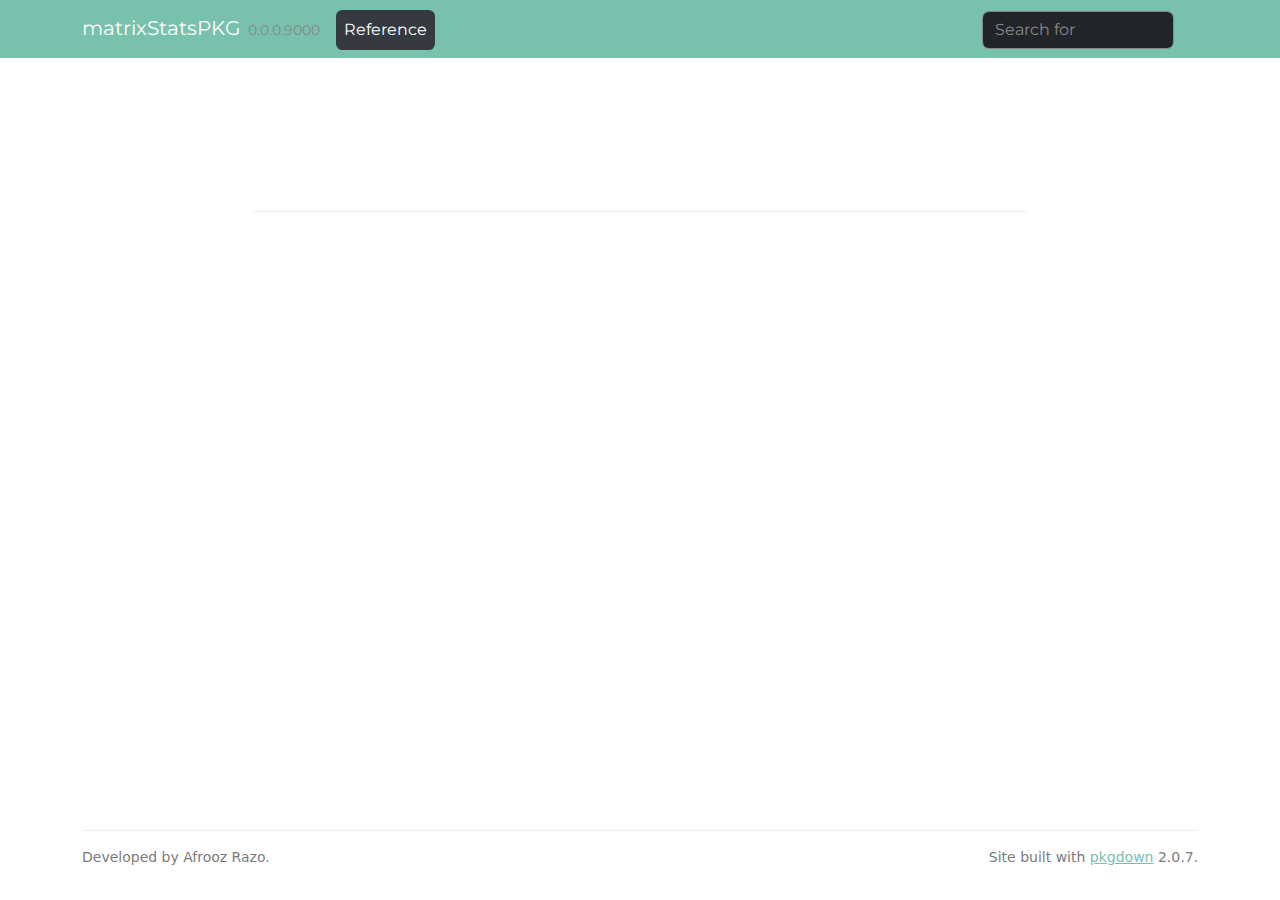
==== reference/index.html @ 50831fa5 "Built site for matrixStatsPKG: 0.0.0.9000@" ====
<!DOCTYPE html>
<!-- Generated by pkgdown: do not edit by hand --><html lang="en"><head><meta http-equiv="Content-Type" content="text/html; charset=UTF-8"><meta charset="utf-8"><meta http-equiv="X-UA-Compatible" content="IE=edge"><meta name="viewport" content="width=device-width, initial-scale=1, shrink-to-fit=no"><title> • matrixStatsPKG</title><script src="../deps/jquery-3.6.0/jquery-3.6.0.min.js"></script><meta name="viewport" content="width=device-width, initial-scale=1, shrink-to-fit=no"><link href="../deps/bootstrap-5.2.2/bootstrap.min.css" rel="stylesheet"><script src="../deps/bootstrap-5.2.2/bootstrap.bundle.min.js"></script><!-- Font Awesome icons --><link rel="stylesheet" href="https://cdnjs.cloudflare.com/ajax/libs/font-awesome/5.12.1/css/all.min.css" integrity="sha256-mmgLkCYLUQbXn0B1SRqzHar6dCnv9oZFPEC1g1cwlkk=" crossorigin="anonymous"><link rel="stylesheet" href="https://cdnjs.cloudflare.com/ajax/libs/font-awesome/5.12.1/css/v4-shims.min.css" integrity="sha256-wZjR52fzng1pJHwx4aV2AO3yyTOXrcDW7jBpJtTwVxw=" crossorigin="anonymous"><!-- bootstrap-toc --><script src="https://cdn.jsdelivr.net/gh/afeld/bootstrap-toc@v1.0.1/dist/bootstrap-toc.min.js" integrity="sha256-4veVQbu7//Lk5TSmc7YV48MxtMy98e26cf5MrgZYnwo=" crossorigin="anonymous"></script><!-- headroom.js --><script src="https://cdnjs.cloudflare.com/ajax/libs/headroom/0.11.0/headroom.min.js" integrity="sha256-AsUX4SJE1+yuDu5+mAVzJbuYNPHj/WroHuZ8Ir/CkE0=" crossorigin="anonymous"></script><script src="https://cdnjs.cloudflare.com/ajax/libs/headroom/0.11.0/jQuery.headroom.min.js" integrity="sha256-ZX/yNShbjqsohH1k95liqY9Gd8uOiE1S4vZc+9KQ1K4=" crossorigin="anonymous"></script><!-- clipboard.js --><script src="https://cdnjs.cloudflare.com/ajax/libs/clipboard.js/2.0.6/clipboard.min.js" integrity="sha256-inc5kl9MA1hkeYUt+EC3BhlIgyp/2jDIyBLS6k3UxPI=" crossorigin="anonymous"></script><!-- search --><script src="https://cdnjs.cloudflare.com/ajax/libs/fuse.js/6.4.6/fuse.js" integrity="sha512-zv6Ywkjyktsohkbp9bb45V6tEMoWhzFzXis+LrMehmJZZSys19Yxf1dopHx7WzIKxr5tK2dVcYmaCk2uqdjF4A==" crossorigin="anonymous"></script><script src="https://cdnjs.cloudflare.com/ajax/libs/autocomplete.js/0.38.0/autocomplete.jquery.min.js" integrity="sha512-GU9ayf+66Xx2TmpxqJpliWbT5PiGYxpaG8rfnBEk1LL8l1KGkRShhngwdXK1UgqhAzWpZHSiYPc09/NwDQIGyg==" crossorigin="anonymous"></script><script src="https://cdnjs.cloudflare.com/ajax/libs/mark.js/8.11.1/mark.min.js" integrity="sha512-5CYOlHXGh6QpOFA/TeTylKLWfB3ftPsde7AnmhuitiTX4K5SqCLBeKro6sPS8ilsz1Q4NRx3v8Ko2IBiszzdww==" crossorigin="anonymous"></script><!-- pkgdown --><script src="../pkgdown.js"></script><meta property="og:title" content=""><!-- mathjax --><script src="https://cdnjs.cloudflare.com/ajax/libs/mathjax/2.7.5/MathJax.js" integrity="sha256-nvJJv9wWKEm88qvoQl9ekL2J+k/RWIsaSScxxlsrv8k=" crossorigin="anonymous"></script><script src="https://cdnjs.cloudflare.com/ajax/libs/mathjax/2.7.5/config/TeX-AMS-MML_HTMLorMML.js" integrity="sha256-84DKXVJXs0/F8OTMzX4UR909+jtl4G7SPypPavF+GfA=" crossorigin="anonymous"></script><!--[if lt IE 9]>
<script src="https://oss.maxcdn.com/html5shiv/3.7.3/html5shiv.min.js"></script>
<script src="https://oss.maxcdn.com/respond/1.4.2/respond.min.js"></script>
<![endif]--></head><body>
    <a href="#main" class="visually-hidden-focusable">Skip to contents</a>
    

    <nav class="navbar fixed-top navbar-dark navbar-expand-lg bg-primary"><div class="container">
    
    <a class="navbar-brand me-2" href="../index.html">matrixStatsPKG</a>

    <small class="nav-text text-muted me-auto" data-bs-toggle="tooltip" data-bs-placement="bottom" title="">0.0.0.9000</small>

    
    <button class="navbar-toggler" type="button" data-bs-toggle="collapse" data-bs-target="#navbar" aria-controls="navbar" aria-expanded="false" aria-label="Toggle navigation">
      <span class="navbar-toggler-icon"></span>
    </button>

    <div id="navbar" class="collapse navbar-collapse ms-3">
      <ul class="navbar-nav me-auto"><li class="active nav-item">
  <a class="nav-link" href="../reference/index.html">Reference</a>
</li>
      </ul><form class="form-inline my-2 my-lg-0" role="search">
        <input type="search" class="form-control me-sm-2" aria-label="Toggle navigation" name="search-input" data-search-index="../search.json" id="search-input" placeholder="Search for" autocomplete="off"></form>

      <ul class="navbar-nav"><li class="nav-item">
  <a class="external-link nav-link" href="https://github.com/raziafrooz/matrixStatsPKG/" aria-label="github">
    <span class="fab fa fab fa-github fa-lg"></span>
     
  </a>
</li>
      </ul></div>

    
  </div>
</nav><div class="container template-reference-index">
<div class="row">
  <main id="main" class="col-md-9"><div class="page-header">
      <img src="" class="logo" alt=""><h1></h1>
    </div>

    
  </main></div>


    <footer><div class="pkgdown-footer-left">
  <p></p><p>Developed by Afrooz Razo.</p>
</div>

<div class="pkgdown-footer-right">
  <p></p><p>Site built with <a href="https://pkgdown.r-lib.org/" class="external-link">pkgdown</a> 2.0.7.</p>
</div>

    </footer></div>

  

  

  </body></html>
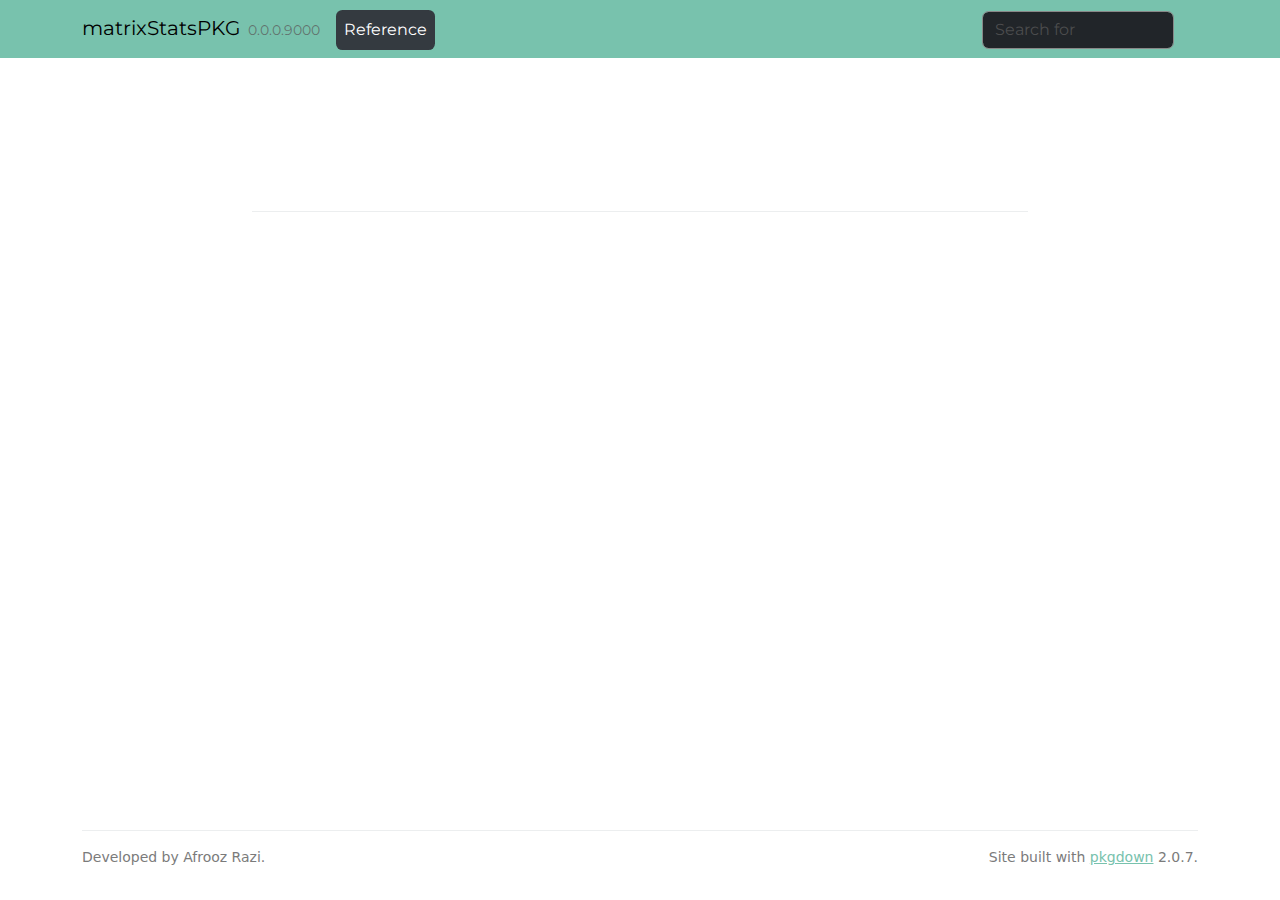
==== commit 3e17da98: "Deploying to gh-pages from @ raziafrooz/matrixStatsPKG@bebd4b2fabb8698fbff29e470ad01416c91e594e 🚀" ====
--- a/reference/index.html
+++ b/reference/index.html
@@ -1,5 +1,5 @@
 <!DOCTYPE html>
-<!-- Generated by pkgdown: do not edit by hand --><html lang="en"><head><meta http-equiv="Content-Type" content="text/html; charset=UTF-8"><meta charset="utf-8"><meta http-equiv="X-UA-Compatible" content="IE=edge"><meta name="viewport" content="width=device-width, initial-scale=1, shrink-to-fit=no"><title> • matrixStatsPKG</title><script src="../deps/jquery-3.6.0/jquery-3.6.0.min.js"></script><meta name="viewport" content="width=device-width, initial-scale=1, shrink-to-fit=no"><link href="../deps/bootstrap-5.2.2/bootstrap.min.css" rel="stylesheet"><script src="../deps/bootstrap-5.2.2/bootstrap.bundle.min.js"></script><!-- Font Awesome icons --><link rel="stylesheet" href="https://cdnjs.cloudflare.com/ajax/libs/font-awesome/5.12.1/css/all.min.css" integrity="sha256-mmgLkCYLUQbXn0B1SRqzHar6dCnv9oZFPEC1g1cwlkk=" crossorigin="anonymous"><link rel="stylesheet" href="https://cdnjs.cloudflare.com/ajax/libs/font-awesome/5.12.1/css/v4-shims.min.css" integrity="sha256-wZjR52fzng1pJHwx4aV2AO3yyTOXrcDW7jBpJtTwVxw=" crossorigin="anonymous"><!-- bootstrap-toc --><script src="https://cdn.jsdelivr.net/gh/afeld/bootstrap-toc@v1.0.1/dist/bootstrap-toc.min.js" integrity="sha256-4veVQbu7//Lk5TSmc7YV48MxtMy98e26cf5MrgZYnwo=" crossorigin="anonymous"></script><!-- headroom.js --><script src="https://cdnjs.cloudflare.com/ajax/libs/headroom/0.11.0/headroom.min.js" integrity="sha256-AsUX4SJE1+yuDu5+mAVzJbuYNPHj/WroHuZ8Ir/CkE0=" crossorigin="anonymous"></script><script src="https://cdnjs.cloudflare.com/ajax/libs/headroom/0.11.0/jQuery.headroom.min.js" integrity="sha256-ZX/yNShbjqsohH1k95liqY9Gd8uOiE1S4vZc+9KQ1K4=" crossorigin="anonymous"></script><!-- clipboard.js --><script src="https://cdnjs.cloudflare.com/ajax/libs/clipboard.js/2.0.6/clipboard.min.js" integrity="sha256-inc5kl9MA1hkeYUt+EC3BhlIgyp/2jDIyBLS6k3UxPI=" crossorigin="anonymous"></script><!-- search --><script src="https://cdnjs.cloudflare.com/ajax/libs/fuse.js/6.4.6/fuse.js" integrity="sha512-zv6Ywkjyktsohkbp9bb45V6tEMoWhzFzXis+LrMehmJZZSys19Yxf1dopHx7WzIKxr5tK2dVcYmaCk2uqdjF4A==" crossorigin="anonymous"></script><script src="https://cdnjs.cloudflare.com/ajax/libs/autocomplete.js/0.38.0/autocomplete.jquery.min.js" integrity="sha512-GU9ayf+66Xx2TmpxqJpliWbT5PiGYxpaG8rfnBEk1LL8l1KGkRShhngwdXK1UgqhAzWpZHSiYPc09/NwDQIGyg==" crossorigin="anonymous"></script><script src="https://cdnjs.cloudflare.com/ajax/libs/mark.js/8.11.1/mark.min.js" integrity="sha512-5CYOlHXGh6QpOFA/TeTylKLWfB3ftPsde7AnmhuitiTX4K5SqCLBeKro6sPS8ilsz1Q4NRx3v8Ko2IBiszzdww==" crossorigin="anonymous"></script><!-- pkgdown --><script src="../pkgdown.js"></script><meta property="og:title" content=""><!-- mathjax --><script src="https://cdnjs.cloudflare.com/ajax/libs/mathjax/2.7.5/MathJax.js" integrity="sha256-nvJJv9wWKEm88qvoQl9ekL2J+k/RWIsaSScxxlsrv8k=" crossorigin="anonymous"></script><script src="https://cdnjs.cloudflare.com/ajax/libs/mathjax/2.7.5/config/TeX-AMS-MML_HTMLorMML.js" integrity="sha256-84DKXVJXs0/F8OTMzX4UR909+jtl4G7SPypPavF+GfA=" crossorigin="anonymous"></script><!--[if lt IE 9]>
+<!-- Generated by pkgdown: do not edit by hand --><html lang="en"><head><meta http-equiv="Content-Type" content="text/html; charset=UTF-8"><meta charset="utf-8"><meta http-equiv="X-UA-Compatible" content="IE=edge"><meta name="viewport" content="width=device-width, initial-scale=1, shrink-to-fit=no"><title> • matrixStatsPKG</title><script src="../deps/jquery-3.6.0/jquery-3.6.0.min.js"></script><meta name="viewport" content="width=device-width, initial-scale=1, shrink-to-fit=no"><link href="../deps/bootstrap-5.3.1/bootstrap.min.css" rel="stylesheet"><script src="../deps/bootstrap-5.3.1/bootstrap.bundle.min.js"></script><!-- Font Awesome icons --><link rel="stylesheet" href="https://cdnjs.cloudflare.com/ajax/libs/font-awesome/5.12.1/css/all.min.css" integrity="sha256-mmgLkCYLUQbXn0B1SRqzHar6dCnv9oZFPEC1g1cwlkk=" crossorigin="anonymous"><link rel="stylesheet" href="https://cdnjs.cloudflare.com/ajax/libs/font-awesome/5.12.1/css/v4-shims.min.css" integrity="sha256-wZjR52fzng1pJHwx4aV2AO3yyTOXrcDW7jBpJtTwVxw=" crossorigin="anonymous"><!-- bootstrap-toc --><script src="https://cdn.jsdelivr.net/gh/afeld/bootstrap-toc@v1.0.1/dist/bootstrap-toc.min.js" integrity="sha256-4veVQbu7//Lk5TSmc7YV48MxtMy98e26cf5MrgZYnwo=" crossorigin="anonymous"></script><!-- headroom.js --><script src="https://cdnjs.cloudflare.com/ajax/libs/headroom/0.11.0/headroom.min.js" integrity="sha256-AsUX4SJE1+yuDu5+mAVzJbuYNPHj/WroHuZ8Ir/CkE0=" crossorigin="anonymous"></script><script src="https://cdnjs.cloudflare.com/ajax/libs/headroom/0.11.0/jQuery.headroom.min.js" integrity="sha256-ZX/yNShbjqsohH1k95liqY9Gd8uOiE1S4vZc+9KQ1K4=" crossorigin="anonymous"></script><!-- clipboard.js --><script src="https://cdnjs.cloudflare.com/ajax/libs/clipboard.js/2.0.6/clipboard.min.js" integrity="sha256-inc5kl9MA1hkeYUt+EC3BhlIgyp/2jDIyBLS6k3UxPI=" crossorigin="anonymous"></script><!-- search --><script src="https://cdnjs.cloudflare.com/ajax/libs/fuse.js/6.4.6/fuse.js" integrity="sha512-zv6Ywkjyktsohkbp9bb45V6tEMoWhzFzXis+LrMehmJZZSys19Yxf1dopHx7WzIKxr5tK2dVcYmaCk2uqdjF4A==" crossorigin="anonymous"></script><script src="https://cdnjs.cloudflare.com/ajax/libs/autocomplete.js/0.38.0/autocomplete.jquery.min.js" integrity="sha512-GU9ayf+66Xx2TmpxqJpliWbT5PiGYxpaG8rfnBEk1LL8l1KGkRShhngwdXK1UgqhAzWpZHSiYPc09/NwDQIGyg==" crossorigin="anonymous"></script><script src="https://cdnjs.cloudflare.com/ajax/libs/mark.js/8.11.1/mark.min.js" integrity="sha512-5CYOlHXGh6QpOFA/TeTylKLWfB3ftPsde7AnmhuitiTX4K5SqCLBeKro6sPS8ilsz1Q4NRx3v8Ko2IBiszzdww==" crossorigin="anonymous"></script><!-- pkgdown --><script src="../pkgdown.js"></script><meta property="og:title" content=""><!-- mathjax --><script src="https://cdnjs.cloudflare.com/ajax/libs/mathjax/2.7.5/MathJax.js" integrity="sha256-nvJJv9wWKEm88qvoQl9ekL2J+k/RWIsaSScxxlsrv8k=" crossorigin="anonymous"></script><script src="https://cdnjs.cloudflare.com/ajax/libs/mathjax/2.7.5/config/TeX-AMS-MML_HTMLorMML.js" integrity="sha256-84DKXVJXs0/F8OTMzX4UR909+jtl4G7SPypPavF+GfA=" crossorigin="anonymous"></script><!--[if lt IE 9]>
 <script src="https://oss.maxcdn.com/html5shiv/3.7.3/html5shiv.min.js"></script>
 <script src="https://oss.maxcdn.com/respond/1.4.2/respond.min.js"></script>
 <![endif]--></head><body>
@@ -45,7 +45,7 @@
 
 
     <footer><div class="pkgdown-footer-left">
-  <p></p><p>Developed by Afrooz Razo.</p>
+  <p></p><p>Developed by Afrooz Razi.</p>
 </div>
 
 <div class="pkgdown-footer-right">
